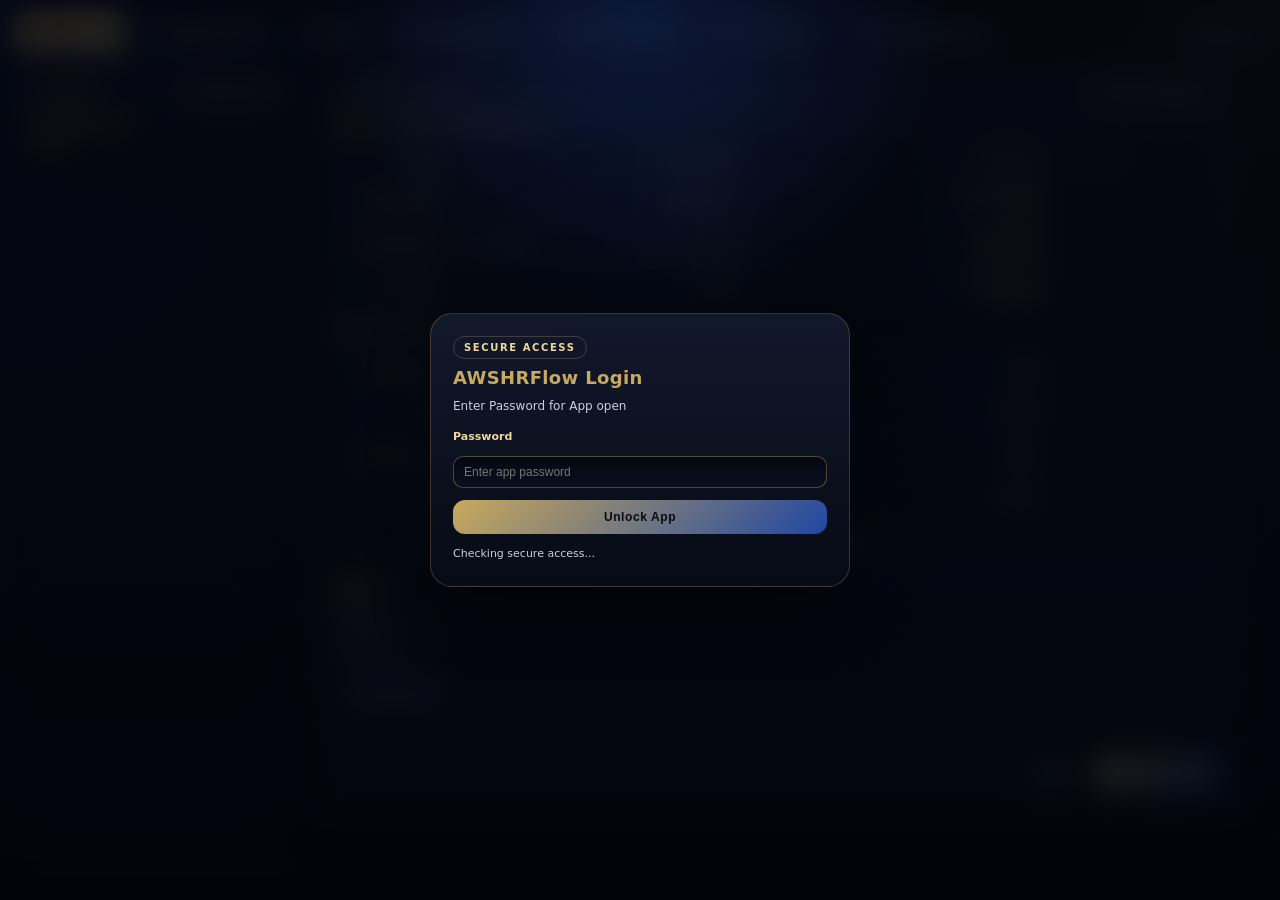
==== renderer/index.html @ ce309d98 "tds calculation box add in company setup page" ====
<!DOCTYPE html>
<html lang="en">
<head>
  <meta charset="UTF-8">
  <meta name="viewport" content="width=device-width, initial-scale=1.0">
  <title>AWSHRFlow</title>
  <link rel="stylesheet" href="style.css">
</head>
<body>
  <div id="appAuthOverlay" class="auth-overlay">
    <div class="auth-dialog">
      <div class="section-kicker">Secure Access</div>
      <h2>AWSHRFlow Login</h2>
      <p class="muted-copy">Enter Password for App open</p>
      <form id="appAuthForm" class="auth-form">
        <label for="appPasswordInput" class="auth-label">Password</label>
        <input id="appPasswordInput" type="password" placeholder="Enter app password" autocomplete="current-password">
        <button type="submit" class="primary-btn">Unlock App</button>
      </form>
      <div id="appAuthMessage" class="auth-message">Checking secure access...</div>
    </div>
  </div>
  <div class="app-shell">
    <div class="nav">
      <button class="tab-btn active" onclick="showPage('employee', this)">Employees</button>
      <button class="tab-btn" onclick="showPage('company', this)">Company Setup</button>
      <button class="tab-btn" onclick="showPage('payslip', this)">Payslip</button>
      <button class="tab-btn" onclick="showPage('hr', this)">HR Documents</button>
      <button class="tab-btn" onclick="showPage('idCard', this)">ID Card Generator</button>
      <button class="tab-btn" onclick="showPage('workspace', this)">HR Flow Hub</button>
      <button class="tab-btn" onclick="showPage('policy', this)">Policy Management</button>
      <button type="button" class="tab-btn refresh-app-btn" id="refreshAppBtn">Refresh</button>
    </div>

    <div id="workspacePage" class="page" style="display:none">
      <div class="workspace-grid">
        <div class="card workspace-hero">
          <div class="card-title-row">
            <div>
              <div class="section-kicker">Enterprise HR Control Tower</div>
              <h2>AWSHRFlow MNC Operations Hub</h2>
            </div>
            <div class="status-badge">Live Dynamic Workspace</div>
          </div>
          <p class="muted-copy workspace-copy" id="workspaceHeroMeta">This workspace turns employee, company, payroll, documents, compliance, onboarding, and exit data into one connected operational cockpit.</p>
          <div id="workspaceHeroStats" class="workspace-hero-stats"></div>
          <div id="workspaceExecutionRail" class="workspace-execution-rail"></div>
        </div>

        <div class="card workspace-card"><div class="section-kicker">01</div><h3>Employee Master</h3><p>Single source of truth for employee profile, company mapping, payroll inputs, statutory IDs, and dynamic custom fields.</p><div class="workspace-link">Feeds: Payroll, HR Documents, Compliance, Appraisal, Exit</div></div>
        <div class="card workspace-card"><div class="section-kicker">02</div><h3>Recruitment / Hiring</h3><p>Candidate stages, interview rounds, offer tracking, and one-click conversion into employee record plus onboarding.</p><div class="workspace-link">Feeds: Onboarding, HR Documents, Employee Master</div></div>
        <div class="card workspace-card"><div class="section-kicker">03</div><h3>Onboarding</h3><p>Joining checklist, document collection, reporting manager, asset assignment, and activation workflow.</p><div class="workspace-link">Feeds: Employee Master, HR Documents, Asset Tracking</div></div>
        <div class="card workspace-card"><div class="section-kicker">04</div><h3>Attendance &amp; Leave</h3><p>Present days, leave balances, approvals, holiday impact, late marks, and payroll-linked day calculation.</p><div class="workspace-link">Feeds: Payroll, Reports, Manager Dashboard</div></div>
        <div class="card workspace-card"><div class="section-kicker">05</div><h3>Payroll</h3><p>Monthly salary processing, deductions, bonus, arrears, payment mode, and payslip output from live employee data.</p><div class="workspace-link">Feeds: Payslip, Compliance, Reports</div></div>
        <div class="card workspace-card"><div class="section-kicker">06</div><h3>Statutory Compliance</h3><p>PF, ESI, PT, TDS, company registrations, employee statutory references, and challan-ready summaries.</p><div class="workspace-link">Feeds: Payroll, HR Documents, Audit Readiness</div></div>
        <div class="card workspace-card"><div class="section-kicker">07</div><h3>HR Documents</h3><p>Offer, appointment, increment, promotion, warning, resignation, relieving, experience, and F&amp;F templates.</p><div class="workspace-link">Feeds from: Employee, Company, Payroll, Appraisal, Exit</div></div>
        <div class="card workspace-card"><div class="section-kicker">08</div><h3>Performance / Appraisal</h3><p>KPI reviews, ratings, salary revision logic, and promotion recommendation workflow.</p><div class="workspace-link">Feeds: Payroll Revision, Promotion Letter, Reports</div></div>
        <div class="card workspace-card"><div class="section-kicker">09</div><h3>Separation / Exit</h3><p>Resignation, notice period, clearance, asset return, F&amp;F, relieving, experience, and archival status change.</p><div class="workspace-link">Feeds: Payroll, HR Documents, Final Settlement</div></div>
        <div class="card workspace-card"><div class="section-kicker">10</div><h3>Reports + Approvals + Alerts</h3><p>Pending approvals, probation due, document expiry, birthdays, anniversaries, headcount, and attrition visibility.</p><div class="workspace-link">Feeds from all core HR modules</div></div>
      </div>
    </div>

    <div id="employeePage" class="page">
      <div class="layout full compact-app-grid">
        <div class="card list-card">
          <div class="card-title-row">
            <div>
              <div class="section-kicker">Master</div>
              <h2>Employee List</h2>
            </div>
            <div class="mini-stat" id="employeeCountBadge">0 Employees</div>
          </div>
          <ul id="employeeList"></ul>
        </div>

        <div class="card form-card">
          <div class="card-title-row">
            <div>
              <div class="section-kicker">Compact Editor</div>
              <h2>Add / Edit Employee</h2>
            </div>
            <div class="status-badge">Fully Dynamic</div>
          </div>

          <form id="employeeForm">
            <input type="hidden" id="empId">

            <div class="form-grid dense three-col">
              <div class="form-row">
                <label for="name">Name</label>
                <input id="name">
              </div>

              <div class="form-row">
                <label for="employeeId">Employee ID</label>
                <input id="employeeId" >
              </div>

              <div class="form-row">
                <label for="company">Company</label>
                <select id="company"></select>
              </div>

              <div class="form-row">
                <label for="designation">Designation</label>
                <input id="designation">
              </div>

              <div class="form-row">
                <label for="department">Department</label>
                <input id="department">
              </div>

              <div class="form-row">
                <label for="employmentType">Employment Type</label>
                <input id="employmentType">
              </div>

              <div class="form-row">
                <label for="doj">Joining Date</label>
                <input type="date" id="doj">
              </div>

              <div class="form-row">
                <label for="location">Location</label>
                <input id="location">
              </div>

              <div class="form-row">
                <label for="reportingManager">Reporting Manager</label>
                <input id="reportingManager">
              </div>

              <div class="form-row">
                <label for="mobileNumber">Mobile</label>
                <input id="mobileNumber">
              </div>

              <div class="form-row">
                <label for="email">Email</label>
                <input id="email" type="email">
              </div>

              <div class="form-row">
                <label for="emergencyContact">Emergency Contact</label>
                <input id="emergencyContact">
              </div>

              <div class="form-row span-3">
                <label for="address">Primary Address</label>
                <input id="address" placeholder="Enter primary employee address">
              </div>

              <div class="form-row">
                <label for="bankName">Bank Name</label>
                <input id="bankName">
              </div>

              <div class="form-row">
                <label for="accountNumber">Account No</label>
                <input id="accountNumber">
              </div>

              <div class="form-row">
                <label for="ifsc">IFSC</label>
                <input id="ifsc">
              </div>

              <div class="form-row">
                <label for="pan">PAN</label>
                <input id="pan">
              </div>

              <div class="form-row">
                <label for="aadhaar">Aadhaar</label>
                <input id="aadhaar">
              </div>

              <div class="form-row">
                <label for="pfNo">PF No</label>
                <input id="pfNo">
              </div>

              <div class="form-row">
                <label for="pfUAN">UAN Number</label>
                <input id="pfUAN">
              </div>

              <div class="form-row">
                <label for="esiNo">ESIC No</label>
                <input id="esiNo">
              </div>

              <div class="form-row">
                <label for="basic">Basic</label>
                <input type="number" id="basic">
              </div>

              <div class="form-row">
                <label for="hra">HRA</label>
                <input type="number" id="hra">
              </div>

              <div class="form-row">
                <label for="specialAllowance">Special Allowance</label>
                <input type="number" id="specialAllowance">
              </div>

              <div class="form-row">
                <label for="bonus">Bonus</label>
                <input type="number" id="bonus">
              </div>

              <div class="form-row">
                <label for="ctc">CTC</label>
                <input type="number" id="ctc" readonly>
              </div>

              <div class="form-row">
                <label for="profilePhoto">Profile Photo</label>
                <input type="file" id="profilePhoto" accept="image/*">
              </div>

              <div class="form-row span-3 dynamic-field-shell">
                <div class="dynamic-field-head">
                  <div class="dynamic-head-copy">
                    <label class="dynamic-label">Additional Fields</label>
                    <div class="dynamic-hint">Need more inputs? Add up to 4 custom employee fields.</div>
                  </div>
                  <button type="button" class="secondary-btn mini-btn" id="addEmployeeFieldBtn">Add Input Box</button>
                </div>
                <div id="employeeCustomFields" class="dynamic-field-list"></div>
              </div>
            </div>

            <div class="form-message" id="employeeFormMessage"></div>

            <div class="button-row">
              <button type="button" class="secondary-btn" id="resetEmployeeBtn">Clear</button>
              <button class="primary-btn">Save Employee</button>
            </div>
          </form>
        </div>
      </div>
    </div>

    <div id="companyPage" class="page" style="display:none">
      <div class="layout full compact-app-grid">
        <div class="card list-card">
          <div class="card-title-row">
            <div>
              <div class="section-kicker">Dynamic Profiles</div>
              <h2>Company Profiles</h2>
            </div>
            <div class="mini-stat" id="companyCountBadge">0 Companies</div>
          </div>
          <ul id="companyList"></ul>
        </div>

        <div class="card form-card">
          <div class="card-title-row">
            <div>
              <div class="section-kicker">HRMS Source</div>
              <h2>Create / Edit Company</h2>
            </div>
            <div class="status-badge">Multi Company CRUD</div>
          </div>

          <form id="companyForm">
            <input type="hidden" id="companyRecordId">

            <div class="form-grid dense three-col">
              <div class="form-row">
                <label for="companyCode">Code</label>
                <input id="companyCode">
              </div>

              <div class="form-row">
                <label for="companyDisplayName">Display Name</label>
                <input id="companyDisplayName">
              </div>

              <div class="form-row">
                <label for="companyLegalName">Legal Name</label>
                <input id="companyLegalName">
              </div>

              <div class="form-row span-3">
                <label for="companyAddress">Address</label>
                <textarea id="companyAddress" rows="2"></textarea>
              </div>

              <div class="form-row">
                <label for="companyCity">City</label>
                <input id="companyCity">
              </div>

              <div class="form-row">
                <label for="companyState">State</label>
                <input id="companyState">
              </div>

              <div class="form-row">
                <label for="companyCountry">Country</label>
                <input id="companyCountry" value="India">
              </div>

              <div class="form-row">
                <label for="companyPostalCode">Postal Code</label>
                <input id="companyPostalCode">
              </div>

              <div class="form-row">
                <label for="companyPhone">Phone</label>
                <input id="companyPhone">
              </div>

              <div class="form-row">
                <label for="companyEmail">Email</label>
                <input id="companyEmail" type="email">
              </div>

              <div class="form-row">
                <label for="companyWebsite">Website</label>
                <input id="companyWebsite">
              </div>

              <div class="form-row">
                <label for="companyContactPerson">Contact Person</label>
                <input id="companyContactPerson">
              </div>

              <div class="form-row">
                <label for="companyHrName">HR Name</label>
                <input id="companyHrName">
              </div>

              <div class="form-row">
                <label for="companyDirectorName">Director Name</label>
                <input id="companyDirectorName">
              </div>

              <div class="form-row">
                <label for="companyCin">CIN / LLPIN</label>
                <input id="companyCin">
              </div>

              <div class="form-row">
                <label for="companyGstin">GSTIN</label>
                <input id="companyGstin">
              </div>

              <div class="form-row">
                <label for="companyPan">Company PAN</label>
                <input id="companyPan">
              </div>

              <div class="form-row">
                <label for="companyTan">TAN</label>
                <input id="companyTan">
              </div>

              <div class="form-row">
                <label for="companyPfRegistrationNo">PF Registration</label>
                <input id="companyPfRegistrationNo">
              </div>

              <div class="form-row">
                <label for="companyEsicRegistrationNo">ESIC Registration</label>
                <input id="companyEsicRegistrationNo">
              </div>

              <div class="form-row">
                <label for="companyBankName">Company Bank</label>
                <input id="companyBankName">
              </div>

              <div class="form-row">
                <label for="companyBankAccountNumber">Company Account</label>
                <input id="companyBankAccountNumber">
              </div>

              <div class="form-row">
                <label for="companyIfsc">Company IFSC</label>
                <input id="companyIfsc">
              </div>

              <div class="form-row">
                <label for="companyPaymentMode">Payment Mode</label>
                <input id="companyPaymentMode" value="Bank Transfer">
              </div>

              <div class="form-row">
                <label for="salaryCalculationBase">Salary Calculation Base</label>
                <select id="salaryCalculationBase">
                  <option value="full-month">Full Month</option>
                  <option value="26">26 Days</option>
                  <option value="22">22 Days</option>
                </select>
              </div>

              <div class="form-row">
                <label for="defaultPfAmount">Default PF Amount</label>
                <input type="number" id="defaultPfAmount">
              </div>

              <div class="form-row">
                <label for="defaultPtAmount">Default PT Amount</label>
                <input type="number" id="defaultPtAmount">
              </div>

              <div class="form-row checkbox-row">
                <label for="defaultPfEnabled">Default PF</label>
                <input type="checkbox" id="defaultPfEnabled">
              </div>

              <div class="form-row checkbox-row">
                <label for="defaultPtEnabled">Default PT</label>
                <input type="checkbox" id="defaultPtEnabled">
              </div>

              <div class="form-row">
                <label for="companyLogo">Company Logo</label>
                <input type="file" id="companyLogo" accept="image/*">
              </div>

              <div class="form-row">
                <label for="companyStamp">Company Stamp</label>
                <input type="file" id="companyStamp" accept="image/*">
              </div>

              <div class="form-row">
                <label for="companySignature">Director Signature</label>
                <input type="file" id="companySignature" accept="image/*">
              </div>

              <div class="form-row span-3">
                <label for="companyPayslipNote">Payslip Note</label>
                <textarea id="companyPayslipNote" rows="2"></textarea>
              </div>

              <div class="form-row span-3 tds-config-shell">
                <div class="dynamic-field-head">
                  <div>
                    <label class="dynamic-label">TDS Rule / Tax Configuration</label>
                   
                  </div>
                  <button type="button" class="secondary-btn mini-btn" id="addTdsSlabBtn">Add Slab</button>
                </div>

                <div class="tds-config-grid">
                  <div class="form-row">
                    <label for="tdsStandardDeduction">Standard Deduction</label>
                    <input type="number" id="tdsStandardDeduction" min="0" step="0.01" placeholder="Ex: 75000">
                  </div>

                  <div class="form-row">
                    <label for="tdsRebateLimit">Rebate Limit</label>
                    <input type="number" id="tdsRebateLimit" min="0" step="0.01" placeholder="Ex: 1200000">
                  </div>

                  <div class="form-row">
                    <label for="tdsCessPercent">Cess %</label>
                    <input type="number" id="tdsCessPercent" min="0" step="0.01" placeholder="Ex: 4">
                  </div>
                </div>

                <div class="tds-slab-head">
                  <span>From Amount</span>
                  <span>To Amount</span>
                  <span>Tax %</span>
                  <span></span>
                </div>
                <div id="tdsSlabRows" class="tds-slab-list"></div>
              </div>

              <div class="form-row span-3">
                <label for="companyDocumentFooter">Document Footer</label>
                <textarea id="companyDocumentFooter" rows="2"></textarea>
              </div>

              <div class="form-row span-3 dynamic-field-shell">
                <div class="dynamic-field-head">
                  <div>
                    <label class="dynamic-label">Additional Fields</label>
                    <div class="dynamic-hint">Need more inputs? Add up to 4 custom company fields.</div>
                  </div>
                  <button type="button" class="secondary-btn mini-btn" id="addCompanyFieldBtn">Add Input Box</button>
                </div>
                <div id="companyCustomFields" class="dynamic-field-list"></div>
              </div>
            </div>

            <div class="button-row">
              <button type="button" class="secondary-btn" id="resetCompanyBtn">Clear</button>
              <button class="primary-btn">Save Company</button>
            </div>
          </form>
        </div>
      </div>
    </div>

    <div id="policyPage" class="page" style="display:none">
      <div class="layout full compact-app-grid policy-layout">
        <div class="card list-card">
          <div class="card-title-row">
            <div>
              <div class="section-kicker">Governance</div>
              <h2>Company Policy Desk</h2>
            </div>
            <div class="mini-stat" id="policyCountBadge">0 Policies</div>
          </div>
          <div class="policy-company-shell">
            <div class="section-kicker">Companies</div>
            <ul id="policyCompanyList"></ul>
          </div>
          <div class="policy-list-head">
            <h3 id="policySelectedCompanyTitle">Policies for selected company</h3>
            <div class="preview-actions">
              <button type="button" class="secondary-btn mini-btn" id="downloadPolicyPdfBtn">Download PDF</button>
            </div>
          </div>
          <ul id="policyList"></ul>
        </div>

        <div class="card form-card">
          <div class="card-title-row">
            <div>
              <div class="section-kicker">MNC Standard</div>
              <h2>Policy Management</h2>
            </div>
            <div class="status-badge">HR Policy Suite</div>
          </div>

          <div class="policy-type-strip">
            <button type="button" class="policy-chip" data-policy-template="hr">HR policy creation</button>
            <button type="button" class="policy-chip" data-policy-template="attendance">Attendance policy</button>
            <button type="button" class="policy-chip" data-policy-template="leave">Leave policy</button>
            <button type="button" class="policy-chip" data-policy-template="salary">Salary policy</button>
            <button type="button" class="policy-chip" data-policy-template="wfh">WFH policy</button>
            <button type="button" class="policy-chip" data-policy-template="discipline">Discipline policy</button>
          </div>

          <form id="policyForm">
            <input type="hidden" id="policyRecordId">

            <div class="form-grid dense three-col">
              <div class="form-row">
                <label for="policyCompany">Company</label>
                <select id="policyCompany"></select>
              </div>

              <div class="form-row">
                <label for="policyType">Policy Type</label>
                <select id="policyType">
                  <option value="HR Policy">HR Policy</option>
                  <option value="Attendance Policy">Attendance Policy</option>
                  <option value="Leave Policy">Leave Policy</option>
                  <option value="Salary Policy">Salary Policy</option>
                  <option value="WFH Policy">WFH Policy</option>
                  <option value="Discipline Policy">Discipline Policy</option>
                </select>
              </div>

              <div class="form-row">
                <label for="policyCode">Policy Code</label>
                <input id="policyCode" placeholder="AUTO / MANUAL">
              </div>

              <div class="form-row span-3">
                <label for="policyTitle">Policy Title</label>
                <input id="policyTitle" placeholder="Ex: Attendance and Working Hours Policy">
              </div>

              <div class="form-row">
                <label for="policyVersion">Version</label>
                <input id="policyVersion" value="1.0">
              </div>

              <div class="form-row">
                <label for="policyStatus">Status</label>
                <select id="policyStatus">
                  <option value="Draft">Draft</option>
                  <option value="Active">Active</option>
                  <option value="Under Review">Under Review</option>
                  <option value="Archived">Archived</option>
                </select>
              </div>

              <div class="form-row">
                <label for="policyOwnerDepartment">Owner Dept.</label>
                <input id="policyOwnerDepartment" value="Human Resources">
              </div>

              <div class="form-row">
                <label for="policyEffectiveDate">Effective Date</label>
                <input type="date" id="policyEffectiveDate">
              </div>

              <div class="form-row">
                <label for="policyReviewDate">Review Date</label>
                <input type="date" id="policyReviewDate">
              </div>

              <div class="form-row">
                <label for="policyApproverName">Approver</label>
                <input id="policyApproverName" placeholder="Chief HR Officer">
              </div>

              <div class="form-row span-3">
                <label for="policySummary">Executive Summary</label>
                <textarea id="policySummary" rows="2"></textarea>
              </div>

              <div class="form-row span-3">
                <label for="policyPurpose">Purpose</label>
                <textarea id="policyPurpose" rows="3"></textarea>
              </div>

              <div class="form-row span-3">
                <label for="policyScope">Scope</label>
                <textarea id="policyScope" rows="3"></textarea>
              </div>

              <div class="form-row span-3">
                <label for="policyApplicability">Applicability</label>
                <textarea id="policyApplicability" rows="3"></textarea>
              </div>

              <div class="form-row span-3">
                <label for="policyRules">Policy Rules</label>
                <textarea id="policyRules" rows="6"></textarea>
              </div>

              <div class="form-row span-3">
                <label for="policyWorkflow">Approval Workflow</label>
                <textarea id="policyWorkflow" rows="4"></textarea>
              </div>

              <div class="form-row span-3">
                <label for="policyExceptions">Exceptions</label>
                <textarea id="policyExceptions" rows="3"></textarea>
              </div>

              <div class="form-row span-3">
                <label for="policyDisciplinaryAction">Disciplinary Action</label>
                <textarea id="policyDisciplinaryAction" rows="3"></textarea>
              </div>
            </div>

            <div class="button-row">
              <button type="button" class="secondary-btn" id="resetPolicyBtn">Clear</button>
              <button class="primary-btn">Save Policy</button>
            </div>
          </form>

          <div class="policy-preview-shell">
            <div class="section-kicker">Live Preview</div>
            <div id="policyPreview" class="policy-preview-card"></div>
          </div>
        </div>
      </div>
    </div>

    <div id="payslipPage" class="page" style="display:none">
      <div class="layout full payslip-layout">
        <div class="card form-card">
          <div class="card-title-row">
            <div>
              <div class="section-kicker">Live Generator</div>
              <h2>Generate Payslip</h2>
            </div>
            <div class="status-badge">Company Driven</div>
          </div>

          <form id="payslipForm">
            <div class="form-grid dense two-col">
              <div class="form-row">
                <label for="employeeSelect">Employee</label>
                <select id="employeeSelect"></select>
              </div>

              <div class="form-row">
                <label for="monthSelect">Month</label>
                <select id="monthSelect">
                  <option value="1">January</option>
                  <option value="2">February</option>
                  <option value="3">March</option>
                  <option value="4">April</option>
                  <option value="5">May</option>
                  <option value="6">June</option>
                  <option value="7">July</option>
                  <option value="8">August</option>
                  <option value="9">September</option>
                  <option value="10">October</option>
                  <option value="11">November</option>
                  <option value="12">December</option>
                </select>
              </div>

              <div class="form-row">
                <label for="yearSelect">Year</label>
                <input type="number" id="yearSelect">
              </div>

              <div class="form-row">
                <label for="attendance">Present Days</label>
                <input type="number" id="attendance" step="0.5" placeholder="Ex: 27.5 for 27 days + half day">
              </div>

              <div class="form-row">
                <label for="extraAllowance">Extra Allowance</label>
                <input type="number" id="extraAllowance" value="0">
              </div>

              <div class="form-row">
                <label for="loanOtherDeduction">Loan &amp; Other Deduction</label>
                <input type="number" id="loanOtherDeduction" value="0" min="0" step="0.01" placeholder="Enter amount to deduct">
              </div>

              <div class="form-row">
                <label for="tdsOverride">TDS Override</label>
                <input type="number" id="tdsOverride" value="0">
              </div>

              <div class="form-row checkbox-row">
                <label class="inline-check" for="pfCheck">
                  <span>PF Deduction</span>
                  <input type="checkbox" id="pfCheck">
                </label>
              </div>

              <div class="form-row checkbox-row">
                <label class="inline-check" for="ptCheck">
                  <span>PT Deduction</span>
                  <input type="checkbox" id="ptCheck">
                </label>
              </div>
            </div>

            <div class="deduction-hint">
              <span id="pfStatus">PF: NO</span>
              <span id="ptStatus">PT: NO</span>
            </div>

            <div class="button-row">
              <button class="primary-btn">Generate Payslip</button>
            </div>
          </form>
        </div>

        <div class="card preview-card" id="payslipPreview" style="display:none;">
          <div class="preview-brand-bar">
            <div class="preview-logo-box" id="previewCompanyLogoWrap">
              <img id="previewCompanyLogo" alt="Company Logo">
              <span id="previewLogoFallback">CO</span>
            </div>
            <div>
              <h2 id="pCompanyName"></h2>
              <div class="preview-subtitle">Payslip for <span id="pMonthYear"></span></div>
            </div>
          </div>

          <div class="preview-grid three compact-preview-grid">
            <div class="info-panel">
              <h4>Employee</h4>
              <table>
                <tr><td>Name</td><td id="pName"></td></tr>
                <tr><td>Employee ID</td><td id="pEmpId"></td></tr>
                <tr><td>Designation</td><td id="pDesig"></td></tr>
                <tr><td>Department</td><td id="pDept"></td></tr>
                <tr><td>Joining Date</td><td id="pDoj"></td></tr>
                <tr><td>Location</td><td id="pLocation"></td></tr>
                <tr><td>Contact</td><td id="pContact"></td></tr>
              </table>
            </div>

            <div class="info-panel">
              <h4>Company</h4>
              <table>
                <tr><td>Legal Name</td><td id="cName"></td></tr>
                <tr><td>Address</td><td id="cAddress" class="preserve-lines"></td></tr>
                <tr><td>Phone</td><td id="cPhone"></td></tr>
                <tr><td>Email</td><td id="cEmail"></td></tr>
                <tr><td>Website</td><td id="cWebsite"></td></tr>
                <tr><td>GSTIN</td><td id="cGstin"></td></tr>
                <tr><td>PF Reg.</td><td id="cPfReg"></td></tr>
              </table>
            </div>

            <div class="info-panel">
              <h4>Compliance</h4>
              <table>
                <tr><td>PAN</td><td id="pPan"></td></tr>
                <tr><td>PF Number</td><td id="pPfNo"></td></tr>
                <tr><td>UAN Number</td><td id="pUan"></td></tr>
                <tr><td>ESIC Number</td><td id="pEsi"></td></tr>
                <tr><td>Bank</td><td id="pBank"></td></tr>
                <tr><td>Account</td><td id="pAcc"></td></tr>
                <tr><td>IFSC</td><td id="pIfsc"></td></tr>
              </table>
            </div>
          </div>

          <div class="preview-grid two compact-preview-grid">
            <div class="info-panel">
              <h4>Employee Contact Snapshot</h4>
              <table>
                <tr><td>Primary Address</td><td id="pPrimaryAddress" class="preserve-lines"></td></tr>
                <tr><td>Emergency Contact</td><td id="pEmergencyContact"></td></tr>
              </table>
            </div>
            <div class="info-panel">
              <h4>Dynamic Employee Fields</h4>
              <div id="pEmployeeDynamicFields" class="dynamic-preview-list"></div>
            </div>
          </div>

          <div class="preview-grid two compact-preview-grid">
            <div>
              <h4>Earnings</h4>
              <table class="earning-table">
                <tr class="head">
                  <td>Component</td>
                  <td>Full</td>
                  <td>Actual</td>
                </tr>
                <tr>
                  <td>Basic</td>
                  <td id="eBasicFull"></td>
                  <td id="eBasicActual"></td>
                </tr>
                <tr>
                  <td>HRA</td>
                  <td id="eHraFull"></td>
                  <td id="eHraActual"></td>
                </tr>
                <tr>
                  <td>Special Allowance</td>
                  <td id="eSplFull"></td>
                  <td id="eSplActual"></td>
                </tr>
                <tr>
                  <td>Extra Allowance</td>
                  <td id="eExtraFull"></td>
                  <td id="eExtraActual"></td>
                </tr>
                <tr class="bold">
                  <td>Total Earnings</td>
                  <td id="eTotalFull"></td>
                  <td id="eTotalActual"></td>
                </tr>
              </table>
            </div>

            <div>
              <h4>Deductions & Attendance</h4>
              <table>
                <tr><td>Provident Fund</td><td id="dPf"></td></tr>
                <tr><td>Professional Tax</td><td id="dPt"></td></tr>
                <tr><td>Monthly TDS</td><td id="dTds"></td></tr>
                <tr><td>Loan &amp; Other Deduction</td><td id="dLoanOther"></td></tr>
                <tr class="bold"><td>Total Deductions</td><td id="dTotal"></td></tr>
                <tr><td>Total Days</td><td id="aTotal"></td></tr>
                <tr><td>Present Days</td><td id="aPresent"></td></tr>
                <tr><td>Absent Days</td><td id="aAbsent"></td></tr>
                <tr><td>Salary Basis</td><td id="aSalaryBasis"></td></tr>
                <tr><td>Pay Period</td><td id="pPeriod"></td></tr>
                <tr><td>Payment Mode</td><td id="pPaymentMode"></td></tr>
              </table>
            </div>
          </div>

          <div class="preview-note-box">
            <div class="preview-net">
              Net Salary Payable : Rs. <span id="pNet"></span>
            </div>
            <div class="preview-small">
              Days Paid : <span id="pDays"></span>
            </div>
            <div class="preview-note preserve-lines" id="payslipNote"></div>
          </div>

          <div class="preview-actions">
            <button id="downloadPdfBtn" class="pdf-btn">Generate PDF</button>
          </div>
        </div>
      </div>
    </div>

    <div id="idCardPage" class="page" style="display:none">
      <div class="layout full id-card-layout">
        <div class="card form-card">
          <div class="card-title-row">
            <div>
              <div class="section-kicker">Premium Add-On</div>
              <h2>ID Card Generator</h2>
            </div>
            <div class="status-badge">Front + Back + PDF</div>
          </div>

          <form id="idCardForm">
            <div class="form-grid dense two-col">
              <div class="form-row">
                <label for="idCardEmployeeSelect">Employee</label>
                <select id="idCardEmployeeSelect"></select>
              </div>

              <div class="form-row">
                <label for="idCardTemplateStyle">Template Style</label>
                <select id="idCardTemplateStyle">
                  <option value="royal-blue">Royal Blue</option>
                  <option value="graphite-gold">Graphite Gold</option>
                  <option value="emerald-dark">Emerald Dark</option>
                </select>
              </div>

              <div class="form-row span-2">
                <label for="idCardBackNote">Back Note</label>
                <textarea id="idCardBackNote" rows="3" placeholder="Ex: If found please return to HR department."></textarea>
              </div>
            </div>

            <div class="id-card-selling-points">
              <span>Auto employee ID</span>
              <span>Photo + logo</span>
              <span>QR code</span>
              <span>PDF download</span>
            </div>

            <div class="button-row">
              <button type="button" class="secondary-btn" id="refreshIdCardBtn">Refresh Preview</button>
              <button type="submit" class="primary-btn">Build ID Card</button>
            </div>
          </form>
        </div>

        <div class="card preview-card">
          <div class="preview-brand-bar">
            <div>
              <div class="section-kicker">Sellable Preview</div>
              <h2 id="idCardPreviewTitle">Employee ID Card</h2>
            </div>
            <div class="preview-actions">
              <button type="button" id="downloadIdCardPdfBtn" class="pdf-btn">Download PDF</button>
            </div>
          </div>

          <div id="idCardPreviewEmpty" class="dynamic-preview-empty id-card-empty-state">
            Select an employee and build the ID card preview.
          </div>

          <div id="idCardPreviewShell" class="id-card-preview-shell" style="display:none;">
            <div id="idCardFrontPreview" class="id-card-canvas"></div>
            <div id="idCardBackPreview" class="id-card-canvas"></div>
          </div>
        </div>
      </div>
    </div>

    <div id="hrPage" class="page" style="display:none">
      <div class="hr-layout compact-hr-layout">
        <div class="card hr-hero-card">
          <div class="section-kicker">HR Document Templates</div>
          <h1>Compact premium HR workspace with editable MNC-style company driven templates</h1>
          <p>Choose employee, select document, pick a design, edit every field, preview live, and export polished PDF from fully dynamic data.</p>
        </div>

        <div class="card">
          <div class="section-head">
            <div>
              <div class="section-kicker">Step 2</div>
              <h2>Document Type Selection</h2>
            </div>
            <p class="muted-copy">Production-ready HR, compliance, salary, and exit documents.</p>
          </div>
          <div id="hrDocumentTypeGrid" class="hr-doc-grid"></div>
        </div>

        <div class="card">
          <div class="section-head">
            <div>
              <div class="section-kicker">Step 3</div>
              <h2>Template Gallery</h2>
            </div>
            <p class="muted-copy">Compact royal designs optimized for one-screen workflow.</p>
          </div>
          <div id="hrTemplateGallery" class="hr-template-grid"></div>
        </div>

        <div class="card hr-workflow-card">
          <div class="hr-step-grid compact-step-grid">
            <div class="step-pill active">1. Employee</div>
            <div class="step-pill">2. Document</div>
            <div class="step-pill">3. Template</div>
            <div class="step-pill">4. Form</div>
            <div class="step-pill">5. Preview</div>
          </div>

          <div class="hr-toolbar">
            <div class="form-row single compact">
              <label for="hrEmployeeSelect">Employee</label>
              <select id="hrEmployeeSelect"></select>
            </div>

            <div class="hr-selection-summary" id="hrSelectionSummary">
              Select an employee to begin the HR document workflow.
            </div>
          </div>
        </div>

        <div class="layout full hr-editor-layout">
          <div class="card">
            <div class="section-head">
              <div>
                <div class="section-kicker">Step 4</div>
                <h2>Editable Document Form</h2>
              </div>
              <p class="muted-copy">Every field stays editable before final PDF.</p>
            </div>
            <div class="hr-form-topbar">
              <div class="hr-form-status" id="hrFormStatus">
                Select employee, document, and template to auto-fill the form.
              </div>
              <div class="hr-form-actions">
                <button id="hrReloadTemplateBtn" type="button" class="secondary-btn">Reload Template Text</button>
                <button id="hrResetFormBtn" type="button" class="secondary-btn">Reset Form</button>
              </div>
            </div>
            <form id="hrDocumentForm" class="hr-form-shell">
              <div id="hrFormFields" class="hr-form-grid"></div>
            </form>
          </div>

          <div class="card">
            <div class="section-head">
              <div>
                <div class="section-kicker">Step 5</div>
                <h2>Preview Final Document</h2>
              </div>
              <div class="preview-actions">
                <button type="button" id="downloadHrPdfBtn" class="pdf-btn">Download PDF</button>
              </div>
            </div>
            <div id="hrPreviewMeta" class="hr-preview-meta">Choose a document template to see the generated preview.</div>
            <div id="hrPreviewViewport" class="hr-preview-viewport"></div>
          </div>
        </div>
      </div>
    </div>
  </div>

  <script src="hrDocuments.js"></script>
  <script src="renderer.js"></script>
  <script src="workspaceHub.js"></script>
  <script>
    function showPage(page, btn) {
      document.getElementById('workspacePage').style.display = page === 'workspace' ? 'block' : 'none';
      document.getElementById('employeePage').style.display = page === 'employee' ? 'block' : 'none';
      document.getElementById('companyPage').style.display = page === 'company' ? 'block' : 'none';
      document.getElementById('policyPage').style.display = page === 'policy' ? 'block' : 'none';
      document.getElementById('payslipPage').style.display = page === 'payslip' ? 'block' : 'none';
      document.getElementById('idCardPage').style.display = page === 'idCard' ? 'block' : 'none';
      document.getElementById('hrPage').style.display = page === 'hr' ? 'block' : 'none';
      document.querySelectorAll('.tab-btn').forEach((b) => b.classList.remove('active'));
      btn.classList.add('active');
    }
  </script>
</body>
</html>
---- renderer/style.css ----
:root {
  --bg-deep: #06070d;
  --bg-mid: #111827;
  --panel: rgba(9, 14, 28, 0.9);
  --panel-soft: rgba(18, 25, 45, 0.88);
  --panel-lite: rgba(27, 36, 63, 0.8);
  --gold: #c8a95d;
  --gold-soft: #efd79a;
  --gold-faint: rgba(200, 169, 93, 0.18);
  --blue: #2957d1;
  --blue-soft: #7aa2ff;
  --green: #32c681;
  --text: #f8f5ef;
  --muted: #c9d0df;
  --line: rgba(200, 169, 93, 0.15);
  --danger: #d85656;
}

* {
  box-sizing: border-box;
}

body {
  margin: 0;
  min-height: 100vh;
  background:
    radial-gradient(circle at top left, rgba(41, 87, 209, 0.18), transparent 28%),
    radial-gradient(circle at top right, rgba(200, 169, 93, 0.14), transparent 26%),
    linear-gradient(180deg, #05070d 0%, #090d18 48%, #030508 100%);
  color: var(--text);
  font-family: "Trebuchet MS", "Segoe UI", system-ui, sans-serif;
  padding: 14px;
  font-size: 13px;
}

body.auth-locked {
  overflow: hidden;
}

body.auth-locked .app-shell {
  filter: blur(6px);
  pointer-events: none;
  user-select: none;
}

.auth-overlay {
  position: fixed;
  inset: 0;
  z-index: 5000;
  display: grid;
  place-items: center;
  padding: 20px;
  background:
    radial-gradient(circle at top, rgba(41, 87, 209, 0.22), transparent 28%),
    rgba(3, 6, 14, 0.82);
  backdrop-filter: blur(14px);
}

.auth-dialog {
  width: min(420px, 100%);
  padding: 22px;
  border-radius: 22px;
  border: 1px solid rgba(200, 169, 93, 0.26);
  background:
    linear-gradient(180deg, rgba(18, 25, 45, 0.96), rgba(7, 11, 21, 0.98)),
    linear-gradient(135deg, rgba(200, 169, 93, 0.08), transparent);
  box-shadow: 0 24px 60px rgba(0, 0, 0, 0.38);
}

.auth-form {
  display: grid;
  gap: 12px;
  margin-top: 14px;
}

.auth-label {
  text-align: left;
}

.auth-message {
  margin-top: 12px;
  min-height: 18px;
  color: var(--muted);
  font-size: 11px;
  line-height: 1.45;
}

.auth-message.error {
  color: #ffb3b3;
}

.auth-message.success {
  color: #9df0c5;
}

.app-shell {
  max-width: 1680px;
  margin: 0 auto;
}

.nav {
  display: flex;
  gap: 10px;
  margin-bottom: 14px;
  flex-wrap: wrap;
}

.tab-btn {
  padding: 10px 18px;
  font-size: 13px;
  background: linear-gradient(180deg, rgba(8, 13, 26, 0.96), rgba(18, 33, 69, 0.94));
  border: 1px solid rgba(200, 169, 93, 0.46);
  color: var(--gold-soft);
  border-radius: 14px;
  cursor: pointer;
  font-weight: 700;
  letter-spacing: 0.04em;
  transition: transform 0.2s ease, border-color 0.2s ease, background 0.2s ease;
}

.tab-btn:hover {
  transform: translateY(-1px);
  border-color: var(--gold-soft);
}

.tab-btn.active {
  background: linear-gradient(135deg, var(--gold), var(--gold-soft));
  color: #16110a;
}

.refresh-app-btn {
  margin-left: auto;
}

.page {
  animation: fadeIn 0.2s ease;
}
.workspace-grid {
  display: grid;
  grid-template-columns: repeat(5, minmax(0, 1fr));
  gap: 14px;
}

.workspace-hero {
  grid-column: 1 / -1;
}

.workspace-copy {
  max-width: 900px;
}

.workspace-hero-stats,
.workspace-execution-rail {
  display: grid;
  gap: 10px;
  margin-top: 16px;
}

.workspace-hero-stats {
  grid-template-columns: repeat(4, minmax(0, 1fr));
}

.workspace-execution-rail {
  grid-template-columns: 1.2fr 1fr 1fr;
}

.workspace-hero-stat,
.workspace-rail-card,
.workspace-alert-card,
.workspace-summary-card,
.workspace-timeline-card {
  padding: 14px;
  border-radius: 16px;
  background: rgba(7, 13, 24, 0.64);
  border: 1px solid rgba(200, 169, 93, 0.14);
}

.workspace-hero-stat span,
.workspace-rail-card span,
.workspace-summary-card span,
.workspace-alert-card span,
.workspace-timeline-card span {
  display: block;
  color: var(--muted);
  font-size: 10px;
  letter-spacing: 0.08em;
  text-transform: uppercase;
}

.workspace-hero-stat strong,
.workspace-rail-card strong,
.workspace-summary-card strong,
.workspace-alert-card strong,
.workspace-timeline-card strong {
  display: block;
  margin-top: 8px;
  color: var(--gold-soft);
}

.workspace-hero-stat strong {
  font-size: 24px;
}

.workspace-rail-card p,
.workspace-summary-card p,
.workspace-alert-card p,
.workspace-timeline-card p {
  margin: 8px 0 0;
  color: var(--muted);
  font-size: 11px;
  line-height: 1.45;
}

.workspace-card {
  display: grid;
  gap: 6px;
  min-height: 108px;
  padding: 12px;
  border-radius: 16px;
  cursor: pointer;
}

.workspace-card p {
  color: var(--muted);
  line-height: 1.35;
  margin-bottom: 0;
  font-size: 10px;
}

.workspace-link {
  color: var(--gold-soft);
  font-size: 9px;
  font-weight: 700;
}

.workspace-card .section-kicker {
  margin-bottom: 2px;
  padding: 4px 8px;
  font-size: 9px;
}

.workspace-card h3 {
  font-size: 12px;
  margin-bottom: 2px;
}

.dynamic-preview-list {
  display: grid;
  gap: 8px;
}

.dynamic-preview-item {
  display: grid;
  gap: 4px;
  padding: 8px 10px;
  border-radius: 10px;
  background: rgba(7, 13, 24, 0.76);
  border: 1px solid rgba(200, 169, 93, 0.12);
}

.dynamic-preview-item strong {
  color: var(--gold-soft);
  font-size: 11px;
}

.dynamic-preview-empty {
  color: var(--muted);
  font-size: 11px;
}


.layout.full,
.compact-app-grid {
  display: grid;
  grid-template-columns: minmax(290px, 0.85fr) minmax(920px, 2.15fr);
  gap: 14px;
  align-items: start;
}

.payslip-layout {
  grid-template-columns: minmax(300px, 0.8fr) minmax(760px, 1.8fr);
}

.card {
  background:
    linear-gradient(180deg, rgba(20, 28, 47, 0.88), rgba(7, 11, 21, 0.96)),
    linear-gradient(135deg, rgba(200, 169, 93, 0.05), transparent);
  border-radius: 18px;
  padding: 16px;
  border: 1px solid var(--line);
  box-shadow:
    0 0 0 1px rgba(200, 169, 93, 0.05),
    0 18px 40px rgba(0, 0, 0, 0.32);
  backdrop-filter: blur(10px);
}

h1,
h2,
h3,
h4,
p {
  margin-top: 0;
}

h1 {
  font-size: 24px;
  line-height: 1.18;
  margin-bottom: 8px;
}

h2 {
  font-size: 18px;
  margin-bottom: 10px;
  color: var(--gold);
  letter-spacing: 0.02em;
}

h3 {
  font-size: 14px;
  margin-bottom: 6px;
  color: var(--gold-soft);
}

h4 {
  font-size: 12px;
  margin-bottom: 8px;
  letter-spacing: 0.04em;
}

.card-title-row,
.section-head {
  display: flex;
  justify-content: space-between;
  gap: 12px;
  align-items: flex-start;
}

.section-kicker,
.mini-stat,
.status-badge {
  display: inline-flex;
  align-items: center;
  padding: 5px 10px;
  border-radius: 999px;
  border: 1px solid rgba(239, 215, 154, 0.2);
  color: var(--gold-soft);
  font-size: 10px;
  font-weight: 800;
  letter-spacing: 0.16em;
  text-transform: uppercase;
  margin-bottom: 8px;
}

.mini-stat,
.status-badge {
  margin-bottom: 0;
  white-space: nowrap;
}

.muted-copy {
  color: var(--muted);
  max-width: 420px;
  line-height: 1.45;
  font-size: 12px;
}

#employeeList,
#companyList {
  margin: 0;
  padding: 0;
  list-style: none;
  display: grid;
  gap: 8px;
  max-height: calc(100vh - 210px);
  overflow: auto;
}

#employeeList li,
#companyList li {
  background: linear-gradient(180deg, rgba(9, 15, 31, 0.96), rgba(5, 8, 18, 0.96));
  border: 1px solid rgba(41, 87, 209, 0.26);
  padding: 10px 12px;
  border-radius: 12px;
  display: flex;
  justify-content: space-between;
  align-items: center;
  gap: 10px;
  transition: border 0.2s ease, transform 0.2s ease;
}

#employeeList li:hover,
#companyList li:hover {
  border-color: rgba(200, 169, 93, 0.56);
  transform: translateY(-1px);
}

.employee-card-copy {
  min-width: 0;
}

.employee-card-copy strong {
  display: block;
  margin-bottom: 3px;
  font-size: 13px;
}

.employee-card-copy span {
  display: block;
  color: var(--muted);
  font-size: 11px;
  line-height: 1.35;
}

.empty-list {
  color: var(--muted);
  justify-content: center;
}

.list-actions {
  display: flex;
  gap: 6px;
}

#employeeList button,
#companyList button {
  padding: 7px 12px;
  border-radius: 9px;
  border: none;
  cursor: pointer;
  font-size: 11px;
  font-weight: 800;
  letter-spacing: 0.03em;
}

#employeeList button:first-child,
#companyList button:first-child {
  background: linear-gradient(135deg, #1b3d9d, #3870ff);
  color: #fff;
}

#employeeList button:last-child,
#companyList button:last-child {
  background: linear-gradient(135deg, #d85656, #a92020);
  color: #fff;
}

.form-grid {
  display: grid;
  gap: 10px 14px;
}

.form-grid.three-col {
  grid-template-columns: repeat(3, minmax(0, 1fr));
}

.form-grid.two-col {
  grid-template-columns: repeat(2, minmax(0, 1fr));
}

.form-row {
  display: grid;
  grid-template-columns: 104px 1fr;
  align-items: center;
  gap: 8px;
}

.form-row.single {
  grid-template-columns: 112px 1fr;
  margin-bottom: 0;
}

.form-row.compact {
  margin-bottom: 0;
}

.form-row.span-3 {
  grid-column: span 3;
}

.form-row.span-2 {
  grid-column: span 2;
}

.form-row.checkbox-row {
  grid-template-columns: 104px 1fr;
}

label {
  color: var(--gold-soft);
  font-weight: 700;
  text-align: right;
  font-size: 11px;
  line-height: 1.25;
}

.inline-check {
  display: flex;
  justify-content: space-between;
  align-items: center;
  gap: 10px;
  text-align: left;
  color: var(--text);
}

input,
select,
textarea {
  width: 100%;
  background: linear-gradient(180deg, rgba(3, 8, 18, 0.96), rgba(10, 16, 30, 0.96));
  border: 1px solid rgba(200, 169, 93, 0.38);
  border-radius: 10px;
  padding: 8px 10px;
  font-size: 12px;
  color: #eef1f8;
  transition: border 0.2s ease, box-shadow 0.2s ease;
}

select option {
  background: #ffffff;
  color: #0f172a;
}

.native-select-hidden {
  display: none !important;
}

.searchable-select {
  position: relative;
  width: 100%;
  z-index: 20;
}

.searchable-select-input {
  padding-right: 36px;
}

.searchable-select-toggle {
  position: absolute;
  top: 50%;
  right: 10px;
  transform: translateY(-50%);
  border: none;
  background: transparent;
  color: var(--gold-soft);
  cursor: pointer;
  font-size: 11px;
  line-height: 1;
}

.searchable-select-dropdown {
  position: absolute;
  top: calc(100% + 6px);
  left: 0;
  right: 0;
  z-index: 2000;
  max-height: 240px;
  overflow: auto;
  border-radius: 12px;
  background: #ffffff;
  border: 1px solid rgba(15, 23, 42, 0.12);
  box-shadow: 0 18px 40px rgba(0, 0, 0, 0.28);
  display: none;
}

.searchable-select.open .searchable-select-dropdown {
  display: block;
}

.searchable-select-options {
  display: grid;
}

.searchable-select-option,
.searchable-select-empty {
  width: 100%;
  padding: 10px 12px;
  font-size: 12px;
  text-align: left;
}

.searchable-select-option {
  border: none;
  border-bottom: 1px solid rgba(15, 23, 42, 0.08);
  background: #ffffff;
  color: #0f172a;
  cursor: pointer;
}

.searchable-select-option:last-child {
  border-bottom: none;
}

.searchable-select-option:hover,
.searchable-select-option.active {
  background: #eff6ff;
}

.searchable-select-option.selected {
  background: #dbeafe;
  color: #1d4ed8;
  font-weight: 700;
}

.searchable-select-empty {
  color: #64748b;
}

textarea {
  resize: vertical;
  min-height: 60px;
}

input[type="checkbox"] {
  width: 16px;
  height: 16px;
  padding: 0;
  accent-color: var(--gold);
}

input:focus,
select:focus,
textarea:focus {
  outline: none;
  border-color: var(--gold-soft);
  box-shadow: 0 0 0 3px rgba(200, 169, 93, 0.14);
}

.button-row {
  display: flex;
  justify-content: flex-end;
  gap: 10px;
  margin-top: 14px;
}

.dynamic-field-shell {
  display: grid;
  gap: 10px;
}

.dynamic-field-head {
  display: flex;
  justify-content: space-between;
  align-items: flex-start;
  gap: 12px;
  width: 100%;
  flex-wrap: wrap;
}

.dynamic-label {
  text-align: left;
}

.dynamic-head-copy {
  min-width: 0;
  flex: 1 1 320px;
}

.dynamic-hint {
  color: var(--muted);
  font-size: 11px;
  line-height: 1.4;
}

.dynamic-field-list {
  display: grid;
  gap: 10px;
  width: 100%;
}

.dynamic-field-item {
  display: grid;
  grid-template-columns: minmax(180px, 0.9fr) minmax(0, 1.1fr) auto;
  gap: 10px;
  align-items: center;
  padding: 10px;
  border-radius: 12px;
  border: 1px solid rgba(200, 169, 93, 0.16);
  background: rgba(9, 15, 31, 0.62);
}

.tds-config-shell {
  display: grid;
  gap: 12px;
  padding: 12px;
  border-radius: 12px;
  border: 1px solid rgba(200, 169, 93, 0.16);
  background: rgba(9, 15, 31, 0.48);
}

.tds-config-shell .dynamic-field-head {
  align-items: center;
}

.tds-config-shell .dynamic-field-head > div {
  display: flex;
  align-items: baseline;
  gap: 10px;
  flex: 1 1 auto;
  min-width: 0;
  flex-wrap: wrap;
}

.tds-config-shell .dynamic-hint {
  white-space: nowrap;
}

.tds-config-grid {
  display: grid;
  grid-template-columns: repeat(3, minmax(0, 1fr));
  gap: 12px;
}

.tds-slab-head,
.tds-slab-row {
  display: grid;
  grid-template-columns: minmax(0, 1fr) minmax(0, 1fr) minmax(90px, 0.6fr) auto;
  gap: 10px;
  align-items: center;
}

.tds-slab-head {
  color: var(--muted);
  font-size: 10px;
  font-weight: 800;
  letter-spacing: 0.08em;
  text-transform: uppercase;
  white-space: nowrap;
}

.tds-slab-list {
  display: grid;
  gap: 10px;
}

.tds-slab-row {
  padding: 10px;
  border-radius: 12px;
  border: 1px solid rgba(200, 169, 93, 0.12);
  background: rgba(8, 14, 27, 0.56);
}

.mini-btn {
  padding: 8px 12px;
  font-size: 11px;
  letter-spacing: 0.03em;
  white-space: nowrap;
}

.form-message {
  min-height: 18px;
  margin-top: 10px;
  color: var(--muted);
  font-size: 12px;
  font-weight: 700;
}

.form-message.error {
  color: #ffb3b3;
}

.form-message.success {
  color: #9df0c5;
}

.form-message.info {
  color: var(--gold-soft);
}

.primary-btn,
.pdf-btn,
.secondary-btn {
  padding: 10px 16px;
  border-radius: 12px;
  border: none;
  cursor: pointer;
  font-size: 12px;
  font-weight: 800;
  letter-spacing: 0.05em;
  transition: transform 0.2s ease, box-shadow 0.2s ease;
}

.primary-btn {
  background: linear-gradient(135deg, var(--gold), #2147a2);
  color: #090c14;
}

.secondary-btn {
  background: linear-gradient(180deg, rgba(22, 29, 49, 0.96), rgba(11, 16, 30, 0.96));
  color: var(--muted);
  border: 1px solid rgba(200, 169, 93, 0.2);
}

.pdf-btn {
  background: linear-gradient(135deg, #29ba78, #1c7b50);
  color: #04150d;
}

.primary-btn:hover,
.pdf-btn:hover,
.secondary-btn:hover {
  transform: translateY(-1px);
}

.deduction-hint {
  display: flex;
  gap: 10px;
  margin-top: 10px;
  color: var(--gold-soft);
  font-size: 11px;
  font-weight: 700;
}

.preview-card {
  overflow: hidden;
}

.preview-brand-bar {
  display: flex;
  align-items: center;
  gap: 12px;
  padding-bottom: 10px;
  border-bottom: 1px solid rgba(200, 169, 93, 0.18);
}

.preview-logo-box {
  width: 58px;
  height: 58px;
  border-radius: 16px;
  background: linear-gradient(135deg, rgba(200, 169, 93, 0.18), rgba(41, 87, 209, 0.16));
  display: flex;
  align-items: center;
  justify-content: center;
  overflow: hidden;
  flex-shrink: 0;
}

.preview-logo-box img {
  width: 100%;
  height: 100%;
  object-fit: contain;
  display: none;
}

.preview-logo-box span {
  display: flex;
  align-items: center;
  justify-content: center;
  width: 100%;
  height: 100%;
  font-size: 18px;
  font-weight: 800;
  color: var(--gold-soft);
}

.preview-subtitle {
  color: var(--muted);
  font-size: 12px;
}

.preview-grid.two,
.preview-grid.three {
  display: grid;
  gap: 10px;
  margin-top: 10px;
}

.preview-grid.two {
  grid-template-columns: repeat(2, minmax(0, 1fr));
}

.preview-grid.three {
  grid-template-columns: repeat(3, minmax(0, 1fr));
}

.info-panel {
  background: rgba(8, 14, 27, 0.6);
  border: 1px solid rgba(200, 169, 93, 0.12);
  border-radius: 12px;
  padding: 10px;
}

.preview-grid h4,
.preview-full h4 {
  color: var(--gold-soft);
  border-bottom: 1px solid rgba(41, 87, 209, 0.3);
  padding-bottom: 5px;
  margin-bottom: 7px;
}

.preview-grid table,
.preview-full table {
  width: 100%;
  font-size: 11px;
  border-collapse: collapse;
}

.preview-grid td,
.preview-full td {
  padding: 4px 3px;
  vertical-align: top;
}

.preview-grid td:first-child,
.preview-full td:first-child {
  color: #aeb7ca;
  width: 42%;
}

.preview-grid .bold td,
.preview-full .bold td {
  font-weight: 700;
  color: #fff;
}

.earning-table td {
  text-align: right;
}

.earning-table td:first-child {
  text-align: left;
  color: #aeb7ca;
}

.earning-table .head td {
  font-weight: 700;
  color: var(--gold-soft);
  border-bottom: 1px solid rgba(41, 87, 209, 0.3);
}

.preview-note-box {
  margin-top: 12px;
  padding: 12px;
  background: rgba(7, 13, 24, 0.76);
  border-radius: 14px;
  border: 1px solid rgba(200, 169, 93, 0.12);
}

.preview-net {
  padding: 12px;
  border-radius: 12px;
  text-align: center;
  font-size: 18px;
  font-weight: 800;
  background: linear-gradient(135deg, rgba(33, 71, 162, 0.86), rgba(12, 25, 54, 0.96));
  color: #54e79b;
}

.preview-small {
  text-align: center;
  margin-top: 7px;
  font-size: 12px;
  color: var(--gold-soft);
}

.preview-note {
  margin-top: 8px;
  font-size: 11px;
  text-align: center;
  color: var(--muted);
  white-space: pre-line;
}

.preserve-lines {
  white-space: pre-line;
}

.preview-actions {
  display: flex;
  justify-content: flex-end;
  align-items: center;
  margin-top: 12px;
}

.id-card-layout {
  grid-template-columns: minmax(320px, 0.82fr) minmax(760px, 1.9fr);
}

.policy-layout {
  grid-template-columns: minmax(320px, 0.86fr) minmax(920px, 2.14fr);
}

.policy-type-strip {
  display: flex;
  flex-wrap: wrap;
  gap: 8px;
  margin: 8px 0 16px;
}

.policy-chip {
  border: 1px solid rgba(200, 169, 93, 0.2);
  background: rgba(15, 23, 42, 0.75);
  color: var(--gold-soft);
  border-radius: 999px;
  padding: 8px 12px;
  font-size: 11px;
  font-weight: 700;
  cursor: pointer;
}

.policy-chip:hover {
  border-color: rgba(239, 215, 154, 0.45);
}

.policy-preview-shell {
  margin-top: 18px;
  padding-top: 16px;
  border-top: 1px solid rgba(200, 169, 93, 0.14);
}

.policy-company-shell {
  margin-bottom: 12px;
}

#policyCompanyList {
  margin: 8px 0 0;
  padding: 0;
  list-style: none;
  display: grid;
  gap: 8px;
}

#policyCompanyList li {
  background: linear-gradient(180deg, rgba(9, 15, 31, 0.96), rgba(5, 8, 18, 0.96));
  border: 1px solid rgba(41, 87, 209, 0.26);
  padding: 10px 12px;
  border-radius: 12px;
  cursor: pointer;
}

#policyCompanyList li:hover,
#policyCompanyList li.selected-policy-company {
  border-color: rgba(200, 169, 93, 0.56);
}

.policy-list-head {
  display: flex;
  justify-content: space-between;
  gap: 10px;
  align-items: center;
  margin: 12px 0 10px;
}

.policy-preview-card {
  margin-top: 10px;
  border-radius: 18px;
  padding: 16px;
  background:
    radial-gradient(circle at top right, rgba(200, 169, 93, 0.12), transparent 32%),
    linear-gradient(180deg, rgba(9, 15, 31, 0.96), rgba(5, 8, 18, 0.96));
  border: 1px solid rgba(200, 169, 93, 0.16);
  display: grid;
  gap: 12px;
}

.policy-preview-header,
.policy-preview-meta,
.policy-preview-grid {
  display: grid;
  gap: 10px;
}

.policy-preview-header {
  grid-template-columns: 1fr auto;
  align-items: start;
}

.policy-preview-header h3 {
  margin: 4px 0 0;
  font-size: 18px;
  color: #fff;
}

.policy-preview-eyebrow {
  color: var(--gold-soft);
  font-size: 10px;
  letter-spacing: 0.18em;
  text-transform: uppercase;
  font-weight: 800;
}

.policy-preview-badge {
  padding: 8px 12px;
  border-radius: 999px;
  background: rgba(41, 87, 209, 0.18);
  border: 1px solid rgba(200, 169, 93, 0.22);
  color: var(--gold-soft);
  font-size: 10px;
  letter-spacing: 0.12em;
  text-transform: uppercase;
  font-weight: 800;
}

.policy-preview-meta {
  grid-template-columns: repeat(3, minmax(0, 1fr));
}

.policy-preview-meta span,
.policy-preview-grid > div,
.policy-preview-section {
  border-radius: 14px;
  padding: 12px;
  background: rgba(255, 255, 255, 0.05);
  border: 1px solid rgba(255, 255, 255, 0.08);
}

.policy-preview-grid {
  grid-template-columns: repeat(2, minmax(0, 1fr));
}

.policy-preview-card strong {
  display: block;
  margin-bottom: 6px;
  color: var(--gold-soft);
  font-size: 11px;
  letter-spacing: 0.06em;
  text-transform: uppercase;
}

.policy-preview-card p,
.policy-preview-meta span {
  margin: 0;
  color: var(--muted);
  line-height: 1.5;
  font-size: 12px;
}

.id-card-selling-points {
  display: flex;
  flex-wrap: wrap;
  gap: 8px;
  margin-top: 12px;
}

.id-card-selling-points span {
  padding: 7px 10px;
  border-radius: 999px;
  background: rgba(41, 87, 209, 0.14);
  border: 1px solid rgba(200, 169, 93, 0.18);
  color: var(--gold-soft);
  font-size: 11px;
  font-weight: 700;
}

.id-card-empty-state {
  padding: 26px 8px;
  text-align: center;
}

.id-card-preview-shell {
  display: grid;
  grid-template-columns: repeat(2, minmax(0, 1fr));
  gap: 18px;
  margin-top: 16px;
}

.id-card-canvas {
  min-width: 0;
}

.id-card-face {
  position: relative;
  min-height: 540px;
  border-radius: 30px;
  overflow: hidden;
  background: var(--id-panel);
  color: #fff;
  padding: 22px;
  box-shadow: 0 18px 38px rgba(0, 0, 0, 0.28);
}

.id-card-face::before {
  content: "";
  position: absolute;
  inset: 0;
  background:
    radial-gradient(circle at top right, rgba(255, 255, 255, 0.16), transparent 30%),
    radial-gradient(circle at bottom left, rgba(255, 255, 255, 0.08), transparent 24%);
  pointer-events: none;
}

.id-card-front-header,
.id-card-front-body,
.id-card-front-footer,
.id-card-back-body,
.id-card-back-footer {
  position: relative;
  z-index: 1;
}

.id-card-front-header {
  display: grid;
  grid-template-columns: 58px 1fr;
  gap: 14px;
  align-items: center;
  margin-bottom: 18px;
}

.id-card-logo,
.id-card-photo {
  display: grid;
  place-items: center;
  overflow: hidden;
  background: rgba(255, 255, 255, 0.12);
  border: 1px solid rgba(255, 255, 255, 0.18);
}

.id-card-logo {
  width: 58px;
  height: 58px;
  border-radius: 18px;
}

.id-card-logo img,
.id-card-photo img {
  width: 100%;
  height: 100%;
  object-fit: cover;
}

.id-card-logo span,
.id-card-photo span {
  font-weight: 800;
  color: var(--id-accent-soft);
}

.id-card-company {
  font-size: 24px;
  font-weight: 800;
  line-height: 1.05;
}

.id-card-company-subtitle,
.id-card-label,
.id-card-meta-grid span,
.id-card-back-title,
.id-card-signoff span {
  font-size: 11px;
  letter-spacing: 0.12em;
  text-transform: uppercase;
  color: rgba(255, 255, 255, 0.72);
}

.id-card-front-body {
  display: grid;
  gap: 18px;
  margin-bottom: 16px;
}

.id-card-photo {
  width: 124px;
  height: 144px;
  border-radius: 24px;
  margin: 0 auto;
}

.id-card-front-copy h3 {
  margin: 4px 0 6px;
  font-size: 30px;
  line-height: 1;
  color: #fff;
}

.id-card-role {
  display: inline-flex;
  padding: 8px 12px;
  border-radius: 999px;
  background: rgba(255, 255, 255, 0.12);
  color: var(--id-accent-soft);
  font-size: 12px;
  font-weight: 700;
  margin-bottom: 14px;
}

.id-card-meta-grid,
.id-card-back-table {
  display: grid;
  grid-template-columns: repeat(2, minmax(0, 1fr));
  gap: 10px;
}

.id-card-meta-grid div,
.id-card-back-table div,
.id-card-back-block {
  background: rgba(255, 255, 255, 0.08);
  border: 1px solid rgba(255, 255, 255, 0.12);
  border-radius: 16px;
  padding: 12px;
}

.id-card-meta-grid strong,
.id-card-back-table strong {
  display: block;
  margin-top: 4px;
  font-size: 15px;
  color: #fff;
}

.id-card-front-footer,
.id-card-back-footer {
  display: flex;
  justify-content: space-between;
  gap: 14px;
  align-items: center;
}

.id-card-quick-copy,
.id-card-back-footer-copy {
  display: grid;
  gap: 8px;
  min-width: 0;
  flex: 1 1 auto;
}

.id-card-contact-chip {
  display: inline-flex;
  padding: 8px 12px;
  border-radius: 999px;
  background: rgba(255, 255, 255, 0.12);
  font-size: 12px;
  font-weight: 700;
  margin-bottom: 0;
  max-width: 100%;
  overflow-wrap: anywhere;
}

.id-card-contact-chip.soft {
  background: rgba(255, 255, 255, 0.08);
  color: rgba(255, 255, 255, 0.82);
}

.id-card-address,
.id-card-back-block p {
  margin: 0;
  line-height: 1.45;
  overflow-wrap: anywhere;
  color: rgba(255, 255, 255, 0.84);
}

.id-card-back-footer-copy strong {
  color: #ffffff;
  font-size: 15px;
  overflow-wrap: anywhere;
}

.id-card-back-strip {
  height: 16px;
  margin: -22px -22px 18px;
  background: linear-gradient(90deg, var(--id-accent), rgba(255, 255, 255, 0.26));
}

.id-card-back-body {
  display: grid;
  gap: 12px;
  margin-bottom: 18px;
}

.id-card-back-title {
  margin-bottom: 10px;
}

.id-card-signoff {
  display: grid;
  gap: 8px;
  justify-items: end;
}

.id-card-signature-box {
  width: 150px;
  height: 50px;
  display: flex;
  align-items: flex-end;
  justify-content: flex-end;
}

.id-card-signature-box img {
  max-width: 100%;
  max-height: 100%;
  object-fit: contain;
  filter: drop-shadow(0 4px 8px rgba(15, 23, 42, 0.18));
}

.id-card-sign-line {
  width: 150px;
  border-bottom: 1px solid rgba(255, 255, 255, 0.56);
}

.hr-layout {
  display: grid;
  gap: 14px;
}

.hr-hero-card {
  position: relative;
  overflow: hidden;
  background:
    radial-gradient(circle at top right, rgba(200, 169, 93, 0.18), transparent 32%),
    linear-gradient(135deg, rgba(24, 46, 111, 0.92), rgba(8, 14, 27, 0.96));
}

.hr-hero-card p {
  max-width: 880px;
  color: #deebff;
  line-height: 1.52;
  margin-bottom: 0;
  font-size: 12px;
}

.hr-workflow-card {
  position: relative;
  z-index: 30;
  padding-bottom: 14px;
}

.hr-step-grid {
  display: grid;
  grid-template-columns: repeat(5, 1fr);
  gap: 8px;
  margin-bottom: 12px;
}

.step-pill {
  padding: 8px 10px;
  border-radius: 12px;
  background: rgba(15, 23, 42, 0.75);
  border: 1px solid rgba(148, 163, 184, 0.18);
  color: #e2e8f0;
  text-align: center;
  font-weight: 700;
  font-size: 11px;
}

.step-pill.active {
  border-color: rgba(239, 215, 154, 0.45);
  color: var(--gold-soft);
}

.hr-toolbar {
  display: grid;
  grid-template-columns: minmax(240px, 340px) 1fr;
  gap: 12px;
  align-items: center;
  position: relative;
  z-index: 31;
}

.hr-toolbar .form-row,
.hr-toolbar .searchable-select {
  position: relative;
  z-index: 32;
}

.hr-editor-layout,
.hr-editor-layout > .card,
.hr-form-shell,
.hr-preview-viewport {
  position: relative;
  z-index: 1;
}

.hr-selection-summary,
.hr-preview-meta {
  border-radius: 14px;
  padding: 10px 12px;
  background: rgba(15, 23, 42, 0.68);
  border: 1px solid rgba(200, 169, 93, 0.12);
  color: #dbeafe;
  line-height: 1.45;
  font-size: 11px;
}

.hr-doc-grid,
.hr-template-grid {
  display: grid;
  gap: 10px;
  grid-template-columns: repeat(auto-fit, minmax(220px, 1fr));
}

.hr-doc-card,
.hr-template-card {
  width: 100%;
  text-align: left;
  border: 1px solid rgba(148, 163, 184, 0.16);
  background: linear-gradient(180deg, rgba(4, 9, 20, 0.96), rgba(17, 27, 48, 0.7));
  border-radius: 16px;
  color: var(--text);
  padding: 12px;
  cursor: pointer;
  transition: transform 0.18s ease, border-color 0.18s ease, box-shadow 0.18s ease;
}

.hr-doc-card:hover,
.hr-template-card:hover,
.hr-doc-card.selected,
.hr-template-card.selected {
  transform: translateY(-2px);
  border-color: rgba(200, 169, 93, 0.44);
  box-shadow: 0 12px 24px rgba(10, 16, 30, 0.3);
}

.doc-index {
  display: inline-flex;
  margin-bottom: 8px;
  color: var(--gold-soft);
  font-size: 10px;
  font-weight: 800;
  letter-spacing: 0.16em;
}

.hr-doc-card h3,
.hr-template-card h3 {
  margin-bottom: 5px;
  color: #f8fafc;
}

.hr-doc-card p,
.hr-template-card p {
  color: #cbd5e1;
  line-height: 1.4;
  margin-bottom: 0;
  font-size: 11px;
}

.template-swatch {
  height: 82px;
  border-radius: 12px;
  margin-bottom: 12px;
  border: 1px solid rgba(255, 255, 255, 0.12);
}

.template-mini {
  display: flex;
  gap: 5px;
  margin-top: 10px;
}

.template-mini span {
  flex: 1;
  height: 7px;
  border-radius: 999px;
  background: rgba(255, 255, 255, 0.18);
}

.hr-editor-layout {
  grid-template-columns: minmax(380px, 0.95fr) minmax(620px, 1.25fr);
  gap: 16px;
  align-items: start;
}

.hr-editor-layout > .card {
  display: flex;
  flex-direction: column;
  min-height: 0;
}

.hr-form-topbar {
  display: flex;
  justify-content: space-between;
  align-items: center;
  gap: 12px;
  margin: 6px 0 10px;
  padding: 12px 14px;
  border-radius: 16px;
  background: linear-gradient(180deg, rgba(9, 15, 29, 0.9), rgba(15, 23, 42, 0.72));
  border: 1px solid rgba(200, 169, 93, 0.12);
}

.hr-form-status {
  color: #dbeafe;
  font-size: 12px;
  line-height: 1.5;
}

.hr-form-actions {
  display: flex;
  flex-wrap: wrap;
  gap: 8px;
}

.secondary-btn {
  border: 1px solid rgba(148, 163, 184, 0.2);
  background: rgba(15, 23, 42, 0.82);
  color: #f8fafc;
  border-radius: 12px;
  padding: 10px 14px;
  font-size: 12px;
  font-weight: 700;
  cursor: pointer;
  transition: border-color 0.18s ease, transform 0.18s ease, background 0.18s ease;
}

.secondary-btn:hover {
  transform: translateY(-1px);
  border-color: rgba(200, 169, 93, 0.42);
  background: rgba(30, 41, 59, 0.92);
}

.hr-form-grid {
  display: grid;
  gap: 12px;
}

.hr-form-shell {
  margin-top: 4px;
  overflow-y: auto;
  max-height: 76vh;
  padding-right: 6px;
}

.hr-form-group {
  border: 1px solid rgba(200, 169, 93, 0.1);
  border-radius: 16px;
  padding: 12px;
  background: rgba(2, 6, 23, 0.42);
}

.hr-form-group.flow-group {
  padding: 14px;
}

.hr-form-group h3 {
  margin-bottom: 10px;
}

.hr-form-group .muted-copy {
  margin-bottom: 10px;
}

.hr-input-card {
  display: grid;
  gap: 7px;
  padding: 12px;
  border-radius: 12px;
  background: rgba(15, 23, 42, 0.62);
  border: 1px solid rgba(148, 163, 184, 0.1);
  margin-bottom: 8px;
}

.hr-input-card label {
  text-align: left;
}

.hr-input-card.flow-card {
  grid-template-columns: 64px 1fr;
  gap: 10px 16px;
  align-items: start;
}

.hr-input-card.template-card {
  border-color: rgba(41, 87, 209, 0.24);
  background: linear-gradient(180deg, rgba(17, 27, 48, 0.78), rgba(15, 23, 42, 0.7));
}

.hr-flow-index {
  display: inline-flex;
  align-items: center;
  justify-content: center;
  min-height: 36px;
  border-radius: 12px;
  font-size: 11px;
  font-weight: 800;
  color: var(--gold-soft);
  background: rgba(200, 169, 93, 0.08);
  border: 1px solid rgba(200, 169, 93, 0.16);
}

.hr-flow-content {
  display: grid;
  gap: 7px;
  min-width: 0;
}

.hr-flow-meta {
  display: flex;
  justify-content: space-between;
  align-items: center;
  gap: 8px;
  flex-wrap: wrap;
}

.hr-flow-stage {
  font-size: 10px;
  font-weight: 800;
  letter-spacing: 0.12em;
  text-transform: uppercase;
  color: var(--blue-soft);
}

.file-hint {
  font-size: 10px;
  color: var(--muted);
}

.hr-preview-viewport {
  margin-top: 12px;
  background: linear-gradient(180deg, #dbeafe, #eef2f7);
  border-radius: 18px;
  padding: 14px;
  overflow: auto;
  max-height: 76vh;
}

.empty-state {
  padding: 22px;
  border-radius: 16px;
  border: 1px dashed rgba(148, 163, 184, 0.22);
  color: var(--muted);
  text-align: center;
  background: rgba(15, 23, 42, 0.48);
}

@keyframes fadeIn {
  from {
    opacity: 0;
    transform: translateY(2px);
  }
  to {
    opacity: 1;
    transform: translateY(0);
  }
}

@media (max-width: 1260px) {
  .workspace-grid,
  .layout.full,
  .compact-app-grid,
  .payslip-layout,
  .id-card-layout,
  .hr-editor-layout,
  .hr-toolbar {
    grid-template-columns: 1fr;
  }

  .preview-grid.three,
  .preview-grid.two,
  .id-card-preview-shell,
  .policy-preview-grid,
  .policy-preview-meta,
  .workspace-hero-stats,
  .workspace-execution-rail,
  .workspace-feature-deck,
  .hr-step-grid {
    grid-template-columns: 1fr;
  }

  .hr-form-topbar {
    flex-direction: column;
    align-items: stretch;
  }

  .hr-doc-grid,
  .hr-template-grid {
    grid-template-columns: repeat(2, minmax(0, 1fr));
  }
}

@media (max-width: 900px) {
  body {
    padding: 10px;
  }

  .form-grid.three-col,
  .form-grid.two-col,
  .hr-doc-grid,
  .hr-template-grid {
    grid-template-columns: 1fr;
  }

  .form-row,
  .form-row.single,
  .form-row.checkbox-row,
  .dynamic-field-item,
  .tds-config-grid,
  .hr-input-card.flow-card {
    grid-template-columns: 1fr;
  }

  .tds-config-shell .dynamic-hint {
    white-space: normal;
  }

  .form-row.span-3 {
    grid-column: auto;
  }

  .form-row.span-2 {
    grid-column: auto;
  }

  .policy-preview-header {
    grid-template-columns: 1fr;
  }

  label {
    text-align: left;
  }

  .section-head,
  .card-title-row,
  .preview-brand-bar,
  .policy-preview-header {
    flex-direction: column;
  }

  .dynamic-field-head {
    flex-direction: row;
    align-items: flex-start;
  }

  .dynamic-field-head .mini-btn {
    align-self: flex-start;
  }

  .hr-form-actions,
  .preview-actions {
    width: 100%;
  }

  .hr-form-actions .secondary-btn,
  .preview-actions button {
    width: 100%;
  }

  .hr-form-shell,
  .hr-preview-viewport {
    max-height: none;
    padding-right: 0;
  }

  #employeeList,
  #companyList {
    max-height: none;
  }
}

.workspace-card.selected {
  border-color: rgba(200, 169, 93, 0.5);
  box-shadow: 0 14px 32px rgba(0, 0, 0, 0.28);
  transform: translateY(-2px);
}

.workspace-detail-card {
  grid-column: 1 / -1;
  min-height: 460px;
  padding: 20px;
}

.workspace-detail-top {
  display: flex;
  justify-content: space-between;
  gap: 14px;
  align-items: flex-start;
  margin-bottom: 14px;
}

.workspace-toolbar {
  display: grid;
  gap: 8px;
  min-width: 260px;
}

.workspace-toolbar label {
  text-align: left;
}

.workspace-insight-grid {
  display: grid;
  grid-template-columns: repeat(3, minmax(0, 1fr));
  gap: 10px;
  margin-bottom: 14px;
}

.workspace-insight-card {
  padding: 12px;
  border-radius: 12px;
  background: rgba(7, 13, 24, 0.72);
  border: 1px solid rgba(200, 169, 93, 0.14);
}

.workspace-insight-card span {
  display: block;
  color: var(--muted);
  font-size: 10px;
  letter-spacing: 0.08em;
  text-transform: uppercase;
}

.workspace-insight-card strong {
  display: block;
  margin-top: 6px;
  color: var(--gold-soft);
}

.workspace-insight-card small {
  display: block;
  margin-top: 6px;
  color: var(--muted);
  line-height: 1.35;
}

.workspace-module-content {
  display: grid;
  gap: 14px;
}

.workspace-feature-deck {
  display: grid;
  grid-template-columns: 1.4fr repeat(6, minmax(0, 1fr));
  gap: 10px;
  margin-bottom: 14px;
}

.workspace-feature-hero,
.workspace-feature-chip {
  padding: 12px;
  border-radius: 14px;
  background: rgba(7, 13, 24, 0.72);
  border: 1px solid rgba(200, 169, 93, 0.14);
}

.workspace-feature-hero {
  display: grid;
  gap: 6px;
}

.workspace-feature-hero strong,
.workspace-feature-chip {
  color: var(--gold-soft);
  font-size: 11px;
  font-weight: 700;
}

.workspace-feature-hero span {
  color: var(--muted);
  font-size: 11px;
  line-height: 1.4;
}

.workspace-feature-chip {
  display: grid;
  place-items: center;
  text-align: center;
}

.workspace-panel-grid {
  display: grid;
  grid-template-columns: repeat(2, minmax(0, 1fr));
  gap: 14px;
}

.workspace-info-box {
  padding: 14px;
  border-radius: 14px;
  background: rgba(7, 13, 24, 0.72);
  border: 1px solid rgba(200, 169, 93, 0.14);
}

.workspace-stack {
  display: grid;
  gap: 14px;
}

.workspace-dual-grid {
  display: grid;
  grid-template-columns: 1.15fr 0.85fr;
  gap: 14px;
}

.workspace-summary-grid,
.workspace-alert-grid,
.workspace-timeline-grid {
  display: grid;
  gap: 10px;
}

.workspace-summary-grid {
  grid-template-columns: repeat(3, minmax(0, 1fr));
}

.workspace-alert-grid {
  grid-template-columns: repeat(2, minmax(0, 1fr));
}

.workspace-timeline-grid {
  grid-template-columns: repeat(3, minmax(0, 1fr));
}

.workspace-table {
  width: 100%;
  border-collapse: collapse;
}

.workspace-table td {
  padding: 6px 4px;
  vertical-align: top;
}

.workspace-table td:first-child {
  width: 38%;
  color: var(--muted);
}

.workspace-form-grid {
  display: grid;
  grid-template-columns: repeat(2, minmax(0, 1fr));
  gap: 10px;
}

.workspace-action-row {
  display: flex;
  gap: 8px;
  flex-wrap: wrap;
  margin-top: 12px;
}

.workspace-action-row.wrap {
  row-gap: 8px;
}

.workspace-list-shell {
  display: grid;
  gap: 10px;
}

.workspace-list-item {
  display: flex;
  justify-content: space-between;
  gap: 10px;
  align-items: center;
  padding: 10px;
  border-radius: 12px;
  background: rgba(12, 18, 32, 0.74);
  border: 1px solid rgba(41, 87, 209, 0.18);
}

.workspace-list-item strong,
.workspace-list-item span {
  display: block;
}

.workspace-list-item span {
  color: var(--muted);
  font-size: 11px;
  line-height: 1.4;
}

.workspace-check-grid {
  display: grid;
  gap: 10px;
}

.workspace-check-item {
  display: flex;
  align-items: center;
  gap: 10px;
  text-align: left;
}

@media (max-width: 1260px) {
  .workspace-panel-grid,
  .workspace-insight-grid,
  .workspace-summary-grid,
  .workspace-alert-grid,
  .workspace-timeline-grid,
  .workspace-dual-grid {
    grid-template-columns: 1fr;
  }
}

@media (max-width: 900px) {
  .workspace-detail-top,
  .workspace-form-grid,
  .workspace-list-item {
    grid-template-columns: 1fr;
    flex-direction: column;
    align-items: stretch;
  }

  .workspace-toolbar {
    min-width: 0;
  }
}
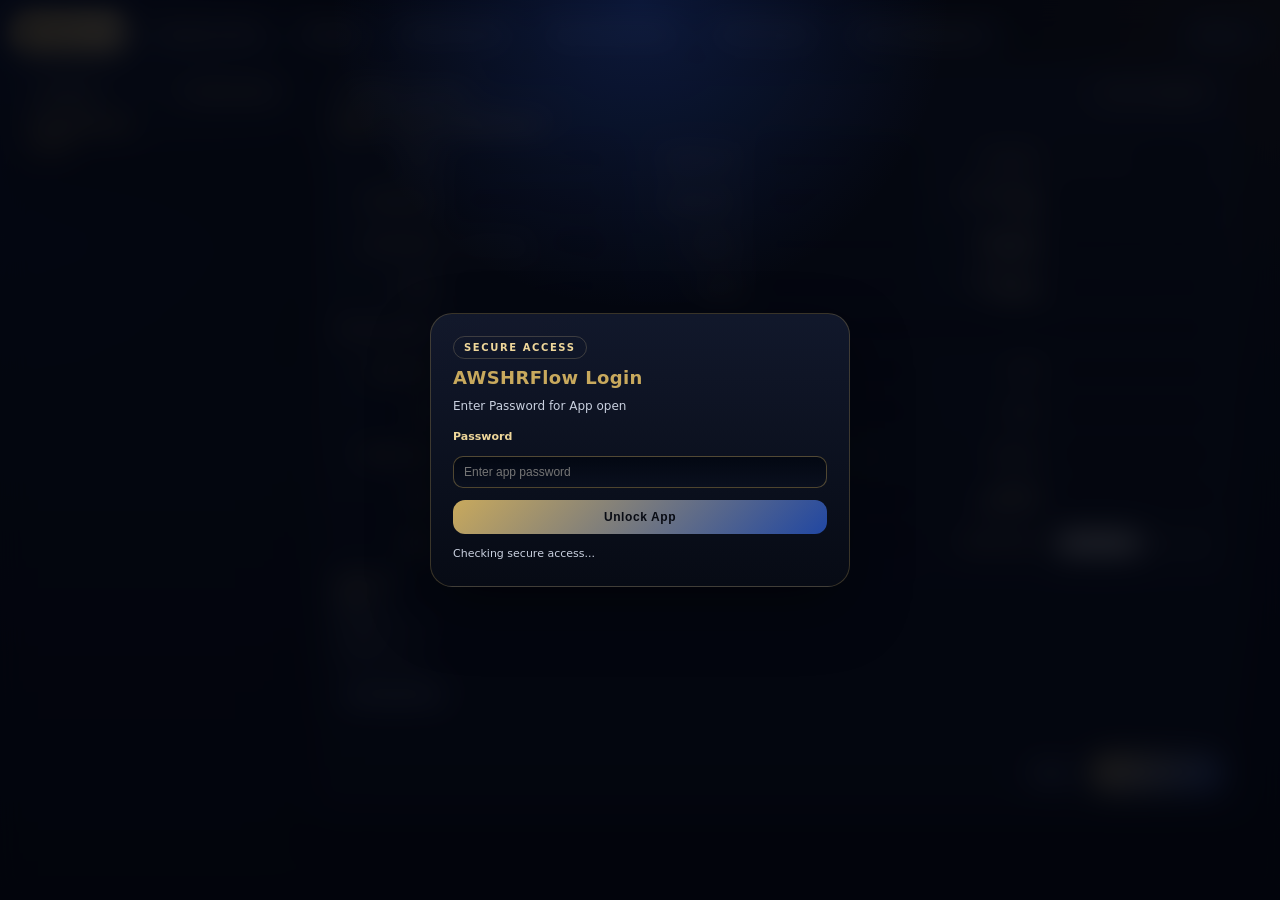
==== commit 61f31b3e: "manual pf amount deduct features add" ====
--- a/renderer/index.html
+++ b/renderer/index.html
@@ -187,6 +187,11 @@
               </div>
 
               <div class="form-row">
+                <label for="pfDeductAmount">PF Deduct Amount</label>
+                <input type="number" id="pfDeductAmount" min="0" step="0.01" placeholder="Blank = company default PF">
+              </div>
+
+              <div class="form-row">
                 <label for="esiNo">ESIC No</label>
                 <input id="esiNo">
               </div>
